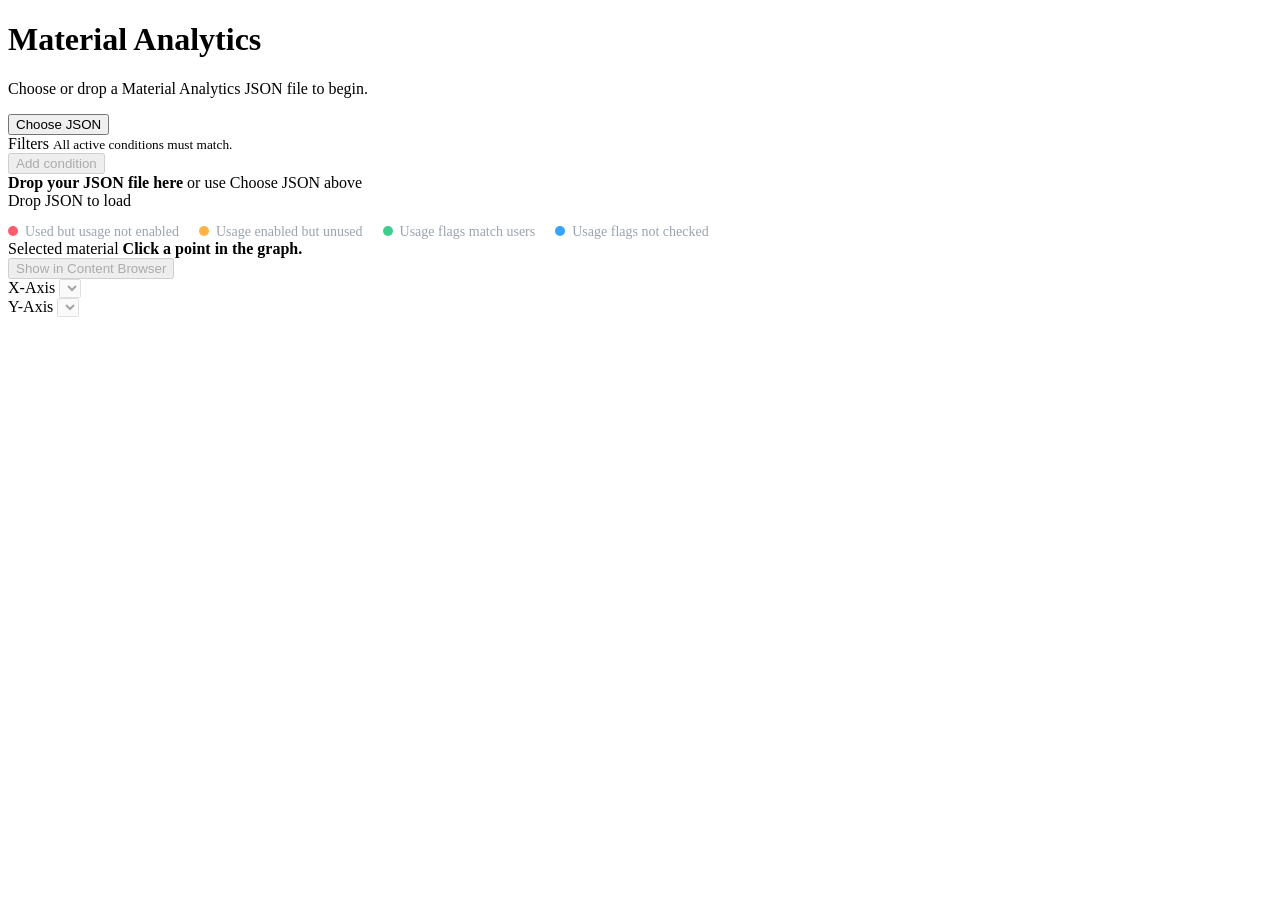
==== Report/material/index.html @ 1e904648 "MaterialAnalyticsJsonAndReportPage Write the Material Analytics report as JSON instead of CSV. Each " ====
<!doctype html>
<html lang="en">
<head>
    <meta charset="utf-8">
    <meta name="viewport" content="width=device-width, initial-scale=1">
    <title>Material Analytics Report</title>
    <link id="report-stylesheet" rel="stylesheet" href="../core/styles.css">
    <script>
        if (window.location.protocol === "http:" || window.location.protocol === "https:") {
            document.getElementById("report-stylesheet").href = "styles";
        }

        window.addEventListener("DOMContentLoaded", () => {
            const isEditorServed = window.location.protocol === "http:" ||
                window.location.protocol === "https:";
            const plotlyScript = document.createElement("script");
            plotlyScript.src = isEditorServed ? "plotly" : "../core/plotly-basic-3.7.0.min.js";
            plotlyScript.addEventListener("load", () => {
                const appScript = document.createElement("script");
                appScript.src = isEditorServed ? "script" : "app.js";
                document.body.appendChild(appScript);
            });
            document.body.appendChild(plotlyScript);
        });
    </script>
    <style>
        .status-legend {
            display: flex;
            flex-wrap: wrap;
            gap: 8px 20px;
            padding-top: 14px;
            color: #9ba4ae;
            font-size: 14px;
        }

        .status-legend span::before {
            content: "";
            display: inline-block;
            width: 10px;
            height: 10px;
            margin-right: 7px;
            border-radius: 50%;
            background: var(--swatch);
        }

        .material-details {
            margin-top: 26px;
            padding: 20px 22px;
            border: 1px solid #323a43;
            border-radius: 10px;
            background: #171b20;
        }

        .material-details[hidden] {
            display: none;
        }

        .material-details h2 {
            margin: 0 0 4px;
            font-size: 20px;
            font-weight: 600;
        }

        .material-details h3 {
            margin: 22px 0 10px;
            font-size: 15px;
            font-weight: 600;
            color: #dce2e8;
        }

        .details-path {
            margin: 0;
            color: #9ba4ae;
            word-break: break-all;
        }

        .details-summary {
            display: flex;
            flex-wrap: wrap;
            gap: 10px 28px;
            margin-top: 14px;
            color: #dce2e8;
        }

        .details-summary b {
            color: #9ba4ae;
            font-weight: 500;
        }

        .vertex-factory-table {
            width: 100%;
            border-collapse: collapse;
            font-size: 14px;
        }

        .vertex-factory-table th,
        .vertex-factory-table td {
            padding: 8px 10px;
            border-bottom: 1px solid #2a323b;
            text-align: left;
            vertical-align: top;
        }

        .vertex-factory-table th {
            color: #9ba4ae;
            font-weight: 500;
        }

        .status-pill {
            display: inline-block;
            padding: 2px 9px;
            border-radius: 999px;
            font-size: 12px;
            font-weight: 600;
            white-space: nowrap;
        }

        .status-pill.used-not-enabled { background: #4a1f24; color: #ff9a9a; }
        .status-pill.enabled-unused { background: #4a3a1a; color: #ffd27a; }
        .status-pill.ok { background: #183a2c; color: #7be0b0; }
        .status-pill.unknown { background: #252c34; color: #9ba4ae; }

        .path-list summary {
            cursor: pointer;
            color: #dce2e8;
        }

        .path-list ul {
            margin: 6px 0 2px;
            padding-left: 18px;
        }

        .path-list li {
            margin: 3px 0;
            word-break: break-all;
        }

        .path-link {
            padding: 0;
            border: none;
            background: none;
            color: #6fbcff;
            cursor: pointer;
            font: inherit;
            text-align: left;
        }

        .path-link:hover {
            text-decoration: underline;
        }

        .path-text {
            color: #9ba4ae;
        }
    </style>
</head>
<body>
    <main class="report-shell">
        <header class="report-header">
            <div>
                <h1>Material Analytics</h1>
                <p id="file-summary">Choose or drop a Material Analytics JSON file to begin.</p>
            </div>
            <button id="choose-file" class="file-button" type="button">Choose JSON</button>
            <input id="json-file" type="file" accept=".json,application/json" hidden>
        </header>

        <section class="filter-panel" aria-labelledby="filter-title">
            <div class="filter-header">
                <div>
                    <span id="filter-title">Filters</span>
                    <small>All active conditions must match.</small>
                </div>
                <button id="add-filter" type="button" disabled>Add condition</button>
            </div>
            <div id="filter-list"></div>
        </section>

        <section id="drop-zone" class="chart-stage" aria-label="Material Analytics scatter plot">
            <div id="chart" aria-live="polite"></div>
            <div id="empty-state">
                <strong>Drop your JSON file here</strong>
                <span>or use Choose JSON above</span>
            </div>
            <div id="drop-overlay" aria-hidden="true">Drop JSON to load</div>
        </section>

        <div class="status-legend" aria-label="Point colours">
            <span style="--swatch: #ff5c6c">Used but usage not enabled</span>
            <span style="--swatch: #ffb347">Usage enabled but unused</span>
            <span style="--swatch: #3ecf8e">Usage flags match users</span>
            <span style="--swatch: #36a3ff">Usage flags not checked</span>
        </div>

        <section class="asset-action" aria-label="Selected graph material">
            <div>
                <span>Selected material</span>
                <strong id="selected-asset">Click a point in the graph.</strong>
                <small id="bridge-status" role="status"></small>
            </div>
            <button id="show-in-content-browser" type="button" disabled>Show in Content Browser</button>
        </section>

        <section class="axis-controls" aria-label="Chart axes">
            <div class="axis-field">
                <label for="x-axis">X-Axis</label>
                <select id="x-axis" disabled></select>
            </div>
            <div class="axis-field">
                <label for="y-axis">Y-Axis</label>
                <select id="y-axis" disabled></select>
            </div>
        </section>

        <p id="status" role="status"></p>

        <section id="material-details" class="material-details" aria-label="Selected material details" hidden></section>
    </main>
</body>
</html>
---- Report/core/styles.css ----
:root {
    color-scheme: dark;
    font-family: Inter, ui-sans-serif, system-ui, -apple-system, BlinkMacSystemFont, "Segoe UI", sans-serif;
    background: #0d0f12;
    color: #f3f5f7;
}

* {
    box-sizing: border-box;
}

body {
    min-width: 320px;
    margin: 0;
    background: #0d0f12;
}

.report-shell {
    width: min(1600px, 100%);
    margin: 0 auto;
    padding: 28px;
}

.report-header {
    display: flex;
    align-items: center;
    justify-content: space-between;
    gap: 24px;
    margin-bottom: 18px;
}

h1 {
    margin: 0;
    font-size: clamp(22px, 2.2vw, 32px);
    font-weight: 600;
    letter-spacing: -0.02em;
}

.report-header p,
#status {
    margin: 5px 0 0;
    color: #9ba4ae;
}

.file-button {
    flex: none;
    padding: 10px 17px;
    border: 1px solid #46505b;
    border-radius: 7px;
    background: #20262d;
    color: #f3f5f7;
    cursor: pointer;
    font: inherit;
    font-weight: 600;
}

.file-button:hover {
    background: #2a323b;
}

.file-button:focus-visible {
    outline: 2px solid #36a3ff;
    outline-offset: 2px;
}

.visually-hidden {
    position: absolute;
    width: 1px;
    height: 1px;
    padding: 0;
    margin: -1px;
    overflow: hidden;
    clip: rect(0, 0, 0, 0);
    white-space: nowrap;
    border: 0;
}

.filter-panel {
    width: min(860px, 100%);
    margin: 0 auto 18px;
}

.filter-value-menu {
    position: relative;
    min-width: 0;
}

.filter-value-menu > summary {
    min-height: 42px;
    overflow: hidden;
    padding: 10px 38px 9px 12px;
    border: 1px solid #46505b;
    border-radius: 7px;
    background: #12161a;
    color: #f3f5f7;
    cursor: pointer;
    list-style-position: inside;
    text-overflow: ellipsis;
    white-space: nowrap;
}

.filter-value-menu > summary:focus-visible {
    outline: 2px solid #36a3ff;
    outline-offset: 2px;
}

.filter-value-content {
    position: absolute;
    z-index: 20;
    top: calc(100% + 6px);
    right: 0;
    width: min(420px, calc(100vw - 32px));
    padding: 14px;
    border: 1px solid #46505b;
    border-radius: 7px;
    background: #171b20;
    box-shadow: 0 14px 34px rgb(0 0 0 / 42%);
}

.filter-value-actions {
    display: flex;
    justify-content: flex-end;
    margin-bottom: 10px;
}

.filter-value-actions button {
    min-height: 36px;
    padding: 0 12px;
    border: 1px solid #46505b;
    border-radius: 7px;
    background: #20262d;
    color: #f3f5f7;
    cursor: pointer;
    font: inherit;
}

.filter-value-actions button:hover:not(:disabled) {
    background: #2a323b;
}

.filter-value-actions button:disabled {
    opacity: 0.45;
    cursor: default;
}

.filter-value-option {
    display: flex;
    align-items: center;
    gap: 9px;
    cursor: pointer;
}

.filter-value-list {
    max-height: 260px;
    overflow-y: auto;
    border-top: 1px solid #39424c;
}

.filter-value-option {
    min-height: 38px;
    padding: 7px 5px;
    border-bottom: 1px solid #2d353e;
}

.filter-value-option:hover {
    background: #20262d;
}

.filter-value-count {
    min-width: 4ch;
    color: #9ba4ae;
    font-variant-numeric: tabular-nums;
    text-align: right;
}

.filter-value-text {
    min-width: 0;
    overflow-wrap: anywhere;
}

.filter-value-actions button:focus-visible,
.filter-value-option input:focus-visible {
    outline: 2px solid #36a3ff;
    outline-offset: 2px;
}

.filter-header {
    display: flex;
    align-items: center;
    justify-content: space-between;
    gap: 18px;
    margin-bottom: 10px;
}

.filter-header > div {
    display: flex;
    align-items: baseline;
    gap: 10px;
}

#filter-title {
    font-size: 18px;
    font-weight: 500;
}

.filter-header small {
    color: #9ba4ae;
}

#filter-list {
    display: grid;
    gap: 8px;
}

.filter-condition {
    display: grid;
    grid-template-columns: minmax(180px, 1fr) minmax(145px, 180px) minmax(165px, 220px) auto;
    align-items: center;
    gap: 10px;
}

.filter-condition > select,
.filter-condition > input,
.filter-header button,
.filter-condition > button {
    min-height: 42px;
    border: 1px solid #46505b;
    border-radius: 7px;
    background: #12161a;
    color: #f3f5f7;
    font: inherit;
}

.filter-condition > select {
    width: 100%;
    padding: 0 38px 0 12px;
}

.filter-condition > input {
    width: 100%;
    min-width: 0;
    padding: 0 12px;
}

.filter-header button,
.filter-condition > button {
    padding: 0 14px;
    background: #20262d;
    cursor: pointer;
    font-weight: 600;
}

.filter-header button:hover:not(:disabled),
.filter-condition > button:hover:not(:disabled) {
    background: #2a323b;
}

.filter-condition > select:focus,
.filter-condition > input:focus,
.filter-header button:focus-visible,
.filter-condition > button:focus-visible {
    outline: 2px solid #36a3ff;
    outline-offset: 2px;
}

.filter-header button:disabled {
    opacity: 0.45;
}

.chart-stage {
    position: relative;
    min-height: clamp(420px, 64vh, 820px);
    overflow: hidden;
    border: 1px solid #3a4652;
    background: #171b20;
}

#chart {
    width: 100%;
    min-height: inherit;
}

#empty-state,
#drop-overlay {
    position: absolute;
    inset: 0;
    display: flex;
    flex-direction: column;
    align-items: center;
    justify-content: center;
    gap: 8px;
    color: #b8c1ca;
    pointer-events: none;
}

#empty-state strong {
    color: #f3f5f7;
    font-size: clamp(20px, 2vw, 28px);
}

#drop-overlay {
    display: none;
    border: 3px dashed #36a3ff;
    background: rgb(13 15 18 / 88%);
    color: #f3f5f7;
    font-size: clamp(22px, 2.4vw, 34px);
    font-weight: 600;
    z-index: 10;
}

.is-dragging #drop-overlay {
    display: flex;
}

.has-data #empty-state {
    display: none;
}

.asset-action {
    display: flex;
    align-items: center;
    justify-content: space-between;
    gap: 20px;
    padding-top: 16px;
}

.asset-action > div {
    min-width: 0;
}

.asset-action span,
.asset-action small {
    display: block;
    color: #9ba4ae;
}

.asset-action strong {
    display: block;
    overflow: hidden;
    margin-top: 3px;
    text-overflow: ellipsis;
    white-space: nowrap;
}

.asset-action small {
    min-height: 18px;
    margin-top: 3px;
}

.asset-action small.error {
    color: #ff8f8f;
}

.asset-action button {
    flex: none;
    min-height: 42px;
    padding: 0 16px;
    border: 1px solid #46505b;
    border-radius: 7px;
    background: #20262d;
    color: #f3f5f7;
    cursor: pointer;
    font: inherit;
    font-weight: 600;
}

.asset-action button:hover:not(:disabled) {
    background: #2a323b;
}

.asset-action button:focus-visible {
    outline: 2px solid #36a3ff;
    outline-offset: 2px;
}

.asset-action button:disabled {
    opacity: 0.45;
    cursor: default;
}

.axis-controls {
    display: grid;
    grid-template-columns: minmax(250px, 1fr) minmax(250px, 1fr);
    align-items: center;
    gap: 18px 26px;
    padding: 26px 0 6px;
}

.axis-field {
    display: grid;
    grid-template-columns: auto minmax(180px, 1fr);
    align-items: center;
    gap: 12px;
}

.axis-controls label {
    font-size: 18px;
    font-weight: 500;
}

.axis-controls select {
    width: 100%;
    min-height: 48px;
    padding: 0 42px 0 15px;
    border: 1px solid #46505b;
    border-radius: 7px;
    background: #12161a;
    color: #f3f5f7;
    font: inherit;
    font-size: 18px;
}

.axis-controls select:focus {
    outline: 2px solid #36a3ff;
    outline-offset: 2px;
}

.axis-controls select:disabled {
    opacity: 0.45;
}

#status {
    min-height: 24px;
    text-align: center;
}

#status.error {
    color: #ff8f8f;
}

@media (max-width: 760px) {
    .report-shell {
        padding: 16px;
    }

    .report-header {
        align-items: flex-start;
    }

    .chart-stage {
        min-height: 430px;
    }

    .filter-condition {
        grid-template-columns: 1fr 1fr;
    }

    .filter-condition > input,
    .filter-condition > .filter-value-menu {
        grid-column: 1 / -1;
    }

    .filter-condition > button {
        grid-column: 2;
        justify-self: end;
    }

    .axis-controls {
        grid-template-columns: 1fr;
        gap: 8px;
        padding-top: 20px;
    }
}

@media (max-width: 440px) {
    .report-header {
        flex-direction: column;
    }

    .file-button {
        width: 100%;
        text-align: center;
    }

    .asset-action {
        align-items: stretch;
        flex-direction: column;
    }

    .asset-action button {
        width: 100%;
    }

    .filter-header,
    .filter-header > div {
        align-items: stretch;
        flex-direction: column;
    }

    .filter-condition {
        grid-template-columns: 1fr;
    }

    .filter-condition > input,
    .filter-condition > .filter-value-menu {
        grid-column: auto;
    }

    .filter-condition > button {
        grid-column: auto;
        justify-self: stretch;
    }
}
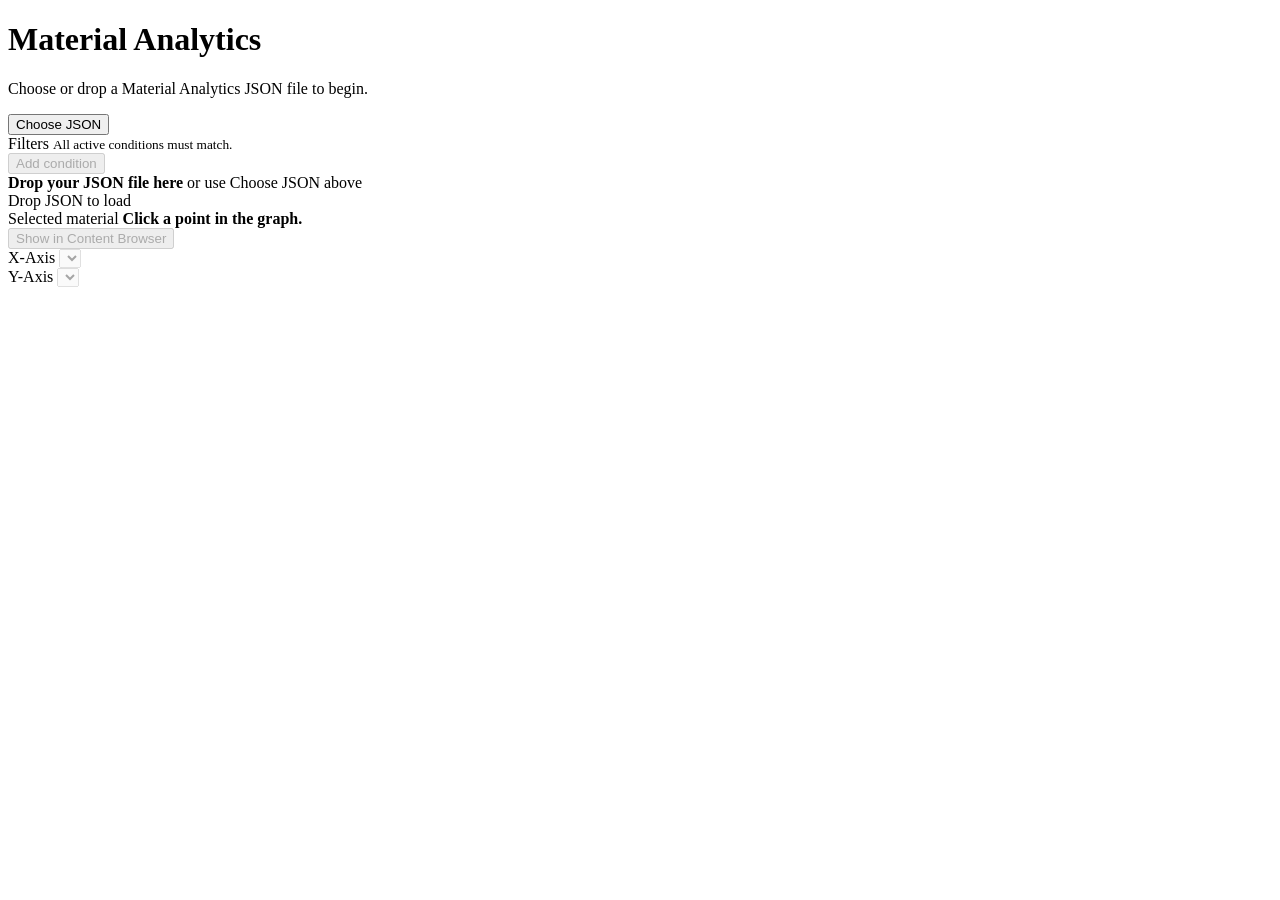
==== commit 549343bf: "MaterialShaderPermutations Add the "Shader Permutations (Needs Asset Loading)" setting. It loads eac" ====
--- a/Report/material/index.html
+++ b/Report/material/index.html
@@ -24,25 +24,6 @@
         });
     </script>
     <style>
-        .status-legend {
-            display: flex;
-            flex-wrap: wrap;
-            gap: 8px 20px;
-            padding-top: 14px;
-            color: #9ba4ae;
-            font-size: 14px;
-        }
-
-        .status-legend span::before {
-            content: "";
-            display: inline-block;
-            width: 10px;
-            height: 10px;
-            margin-right: 7px;
-            border-radius: 50%;
-            background: var(--swatch);
-        }
-
         .material-details {
             margin-top: 26px;
             padding: 20px 22px;
@@ -185,13 +166,6 @@
             <div id="drop-overlay" aria-hidden="true">Drop JSON to load</div>
         </section>
 
-        <div class="status-legend" aria-label="Point colours">
-            <span style="--swatch: #ff5c6c">Used but usage not enabled</span>
-            <span style="--swatch: #ffb347">Usage enabled but unused</span>
-            <span style="--swatch: #3ecf8e">Usage flags match users</span>
-            <span style="--swatch: #36a3ff">Usage flags not checked</span>
-        </div>
-
         <section class="asset-action" aria-label="Selected graph material">
             <div>
                 <span>Selected material</span>
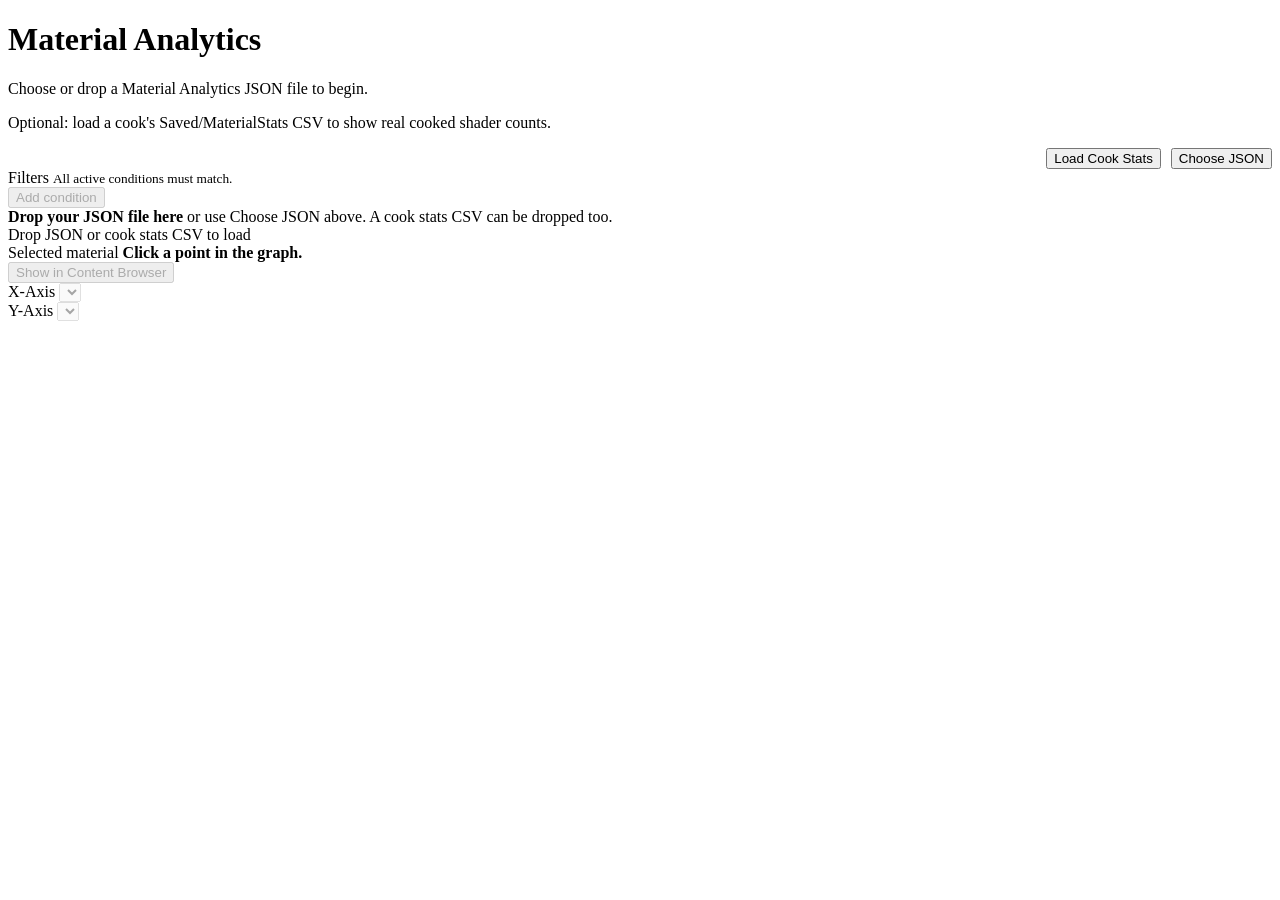
==== commit c5897782: "MaterialReportCookStats The material report page can load a cook's Saved/MaterialStats CSV (button o" ====
--- a/Report/material/index.html
+++ b/Report/material/index.html
@@ -24,6 +24,31 @@
         });
     </script>
     <style>
+        .header-actions {
+            display: flex;
+            flex-wrap: wrap;
+            align-items: center;
+            justify-content: flex-end;
+            gap: 10px;
+        }
+
+        .header-actions select {
+            padding: 9px 12px;
+            border: 1px solid #46505b;
+            border-radius: 7px;
+            background: #20262d;
+            color: #f3f5f7;
+            font: inherit;
+        }
+
+        .header-actions select[hidden] {
+            display: none;
+        }
+
+        #cook-stats-summary.error {
+            color: #ff9a9a;
+        }
+
         .material-details {
             margin-top: 26px;
             padding: 20px 22px;
@@ -141,9 +166,15 @@
             <div>
                 <h1>Material Analytics</h1>
                 <p id="file-summary">Choose or drop a Material Analytics JSON file to begin.</p>
-            </div>
-            <button id="choose-file" class="file-button" type="button">Choose JSON</button>
+                <p id="cook-stats-summary">Optional: load a cook's Saved/MaterialStats CSV to show real cooked shader counts.</p>
+            </div>
+            <div class="header-actions">
+                <select id="cook-platform" aria-label="Cook stats shader platform" hidden></select>
+                <button id="choose-cook-stats" class="file-button" type="button">Load Cook Stats</button>
+                <button id="choose-file" class="file-button" type="button">Choose JSON</button>
+            </div>
             <input id="json-file" type="file" accept=".json,application/json" hidden>
+            <input id="cook-stats-file" type="file" accept=".csv,text/csv" hidden>
         </header>
 
         <section class="filter-panel" aria-labelledby="filter-title">
@@ -161,9 +192,9 @@
             <div id="chart" aria-live="polite"></div>
             <div id="empty-state">
                 <strong>Drop your JSON file here</strong>
-                <span>or use Choose JSON above</span>
-            </div>
-            <div id="drop-overlay" aria-hidden="true">Drop JSON to load</div>
+                <span>or use Choose JSON above. A cook stats CSV can be dropped too.</span>
+            </div>
+            <div id="drop-overlay" aria-hidden="true">Drop JSON or cook stats CSV to load</div>
         </section>
 
         <section class="asset-action" aria-label="Selected graph material">
